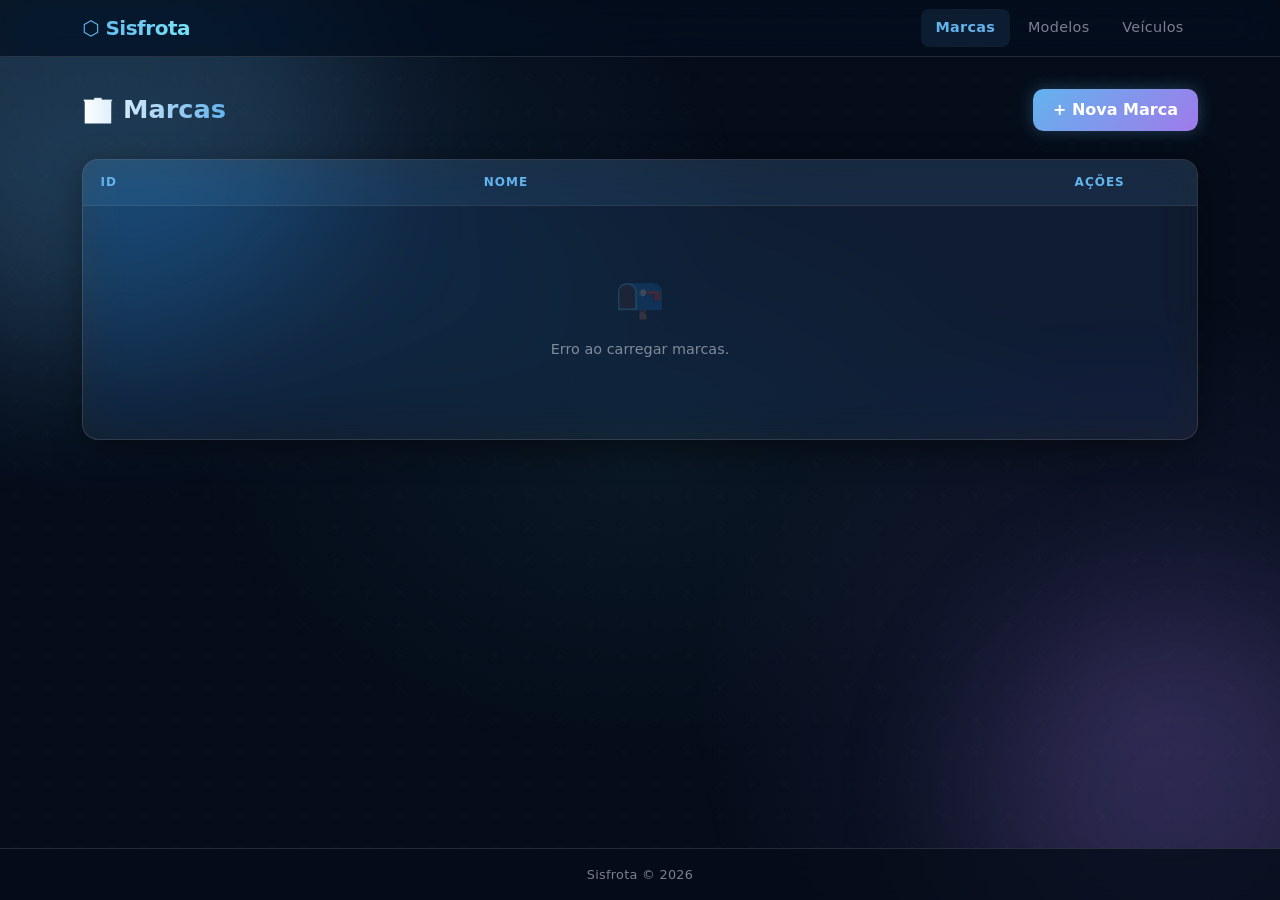
==== marcas.html @ 658b71a0 "Atualização do projeto Sisfrota iniciado pelo docente Fabiano" ====
<!DOCTYPE html>
<html lang="pt-br">
<head>
    <meta charset="UTF-8">
    <meta name="viewport" content="width=device-width, initial-scale=1">
    <title>Sisfrota — Marcas</title>
    <link href="https://cdn.jsdelivr.net/npm/bootstrap@5.3.0/dist/css/bootstrap.min.css" rel="stylesheet">
    <link rel="stylesheet" href="css/style.css">
</head>
<body>

<div class="orb orb-1"></div>
<div class="orb orb-2"></div>

<!-- Navbar -->
<nav class="navbar navbar-glass navbar-expand-lg px-3">
    <div class="container-lg">
        <a class="navbar-brand" href="index.html">⬡ Sisfrota</a>
        <button class="navbar-toggler border-0" type="button" data-bs-toggle="collapse" data-bs-target="#nav" style="filter:invert(1)">
            <span class="navbar-toggler-icon"></span>
        </button>
        <div class="collapse navbar-collapse" id="nav">
            <ul class="navbar-nav ms-auto gap-1">
                <li class="nav-item"><a class="nav-link active" href="marcas.html">Marcas</a></li>
                <li class="nav-item"><a class="nav-link" href="modelos.html">Modelos</a></li>
                <li class="nav-item"><a class="nav-link" href="veiculos.html">Veículos</a></li>
            </ul>
        </div>
    </div>
</nav>

<main>
    <div class="container-lg">

        <div class="page-header fade-up">
            <h2>🏢 Marcas</h2>
            <button class="btn btn-glow" id="btnNovo">+ Nova Marca</button>
        </div>

        <div class="glass-table-wrap fade-up-2">
            <table class="glass-table">
                <thead>
                    <tr>
                        <th>ID</th>
                        <th>Nome</th>
                        <th style="width:140px">Ações</th>
                    </tr>
                </thead>
                <tbody id="tabelaCorpo"></tbody>
            </table>
        </div>

    </div>
</main>

<!-- Modal -->
<div class="modal fade" id="modalMarca" tabindex="-1">
    <div class="modal-dialog modal-dialog-centered">
        <form id="formMarca" class="modal-content">
            <div class="modal-header">
                <h5 class="modal-title" id="modalTitulo">Nova Marca</h5>
                <button type="button" class="btn-close" data-bs-dismiss="modal"></button>
            </div>
            <div class="modal-body p-4">
                <input type="hidden" id="idField">
                <label class="form-label">NOME DA MARCA</label>
                <input type="text" id="nomeField" class="form-control" placeholder="Ex: Toyota" required>
            </div>
            <div class="modal-footer gap-2 px-4 pb-4">
                <button type="button" class="btn btn-icon" data-bs-dismiss="modal" style="padding:.5rem 1rem">Cancelar</button>
                <button type="submit" class="btn btn-glow">Salvar</button>
            </div>
        </form>
    </div>
</div>

<!-- Toast -->
<div class="position-fixed bottom-0 end-0 p-3" id="toast-container">
    <div id="toast" class="toast" role="alert">
        <div class="d-flex align-items-center gap-2 p-3">
            <span class="toast-icon" id="toastIcon"></span>
            <span id="toastMsg" style="font-size:.88rem"></span>
            <button type="button" class="btn-close ms-auto" data-bs-dismiss="toast" style="filter:invert(1);opacity:.5"></button>
        </div>
    </div>
</div>

<footer>Sisfrota &copy; 2026</footer>

<script src="https://cdn.jsdelivr.net/npm/bootstrap@5.3.0/dist/js/bootstrap.bundle.min.js"></script>
<script type="module" src="js/controllers/marcaController.js"></script>
</body>
</html>
---- css/style.css ----
/* ── RESET & BASE ────────────────────────────────────────────── */
*, *::before, *::after { box-sizing: border-box; margin: 0; padding: 0; }

:root {
    --glass-bg:      rgba(255,255,255,0.06);
    --glass-border:  rgba(255,255,255,0.12);
    --glass-shadow:  0 8px 32px rgba(0,0,0,0.4);
    --glow-blue:     rgba(99,179,237,0.6);
    --glow-purple:   rgba(159,122,234,0.6);
    --accent-blue:   #63b3ed;
    --accent-purple: #9f7aea;
    --accent-cyan:   #76e4f7;
    --accent-green:  #68d391;
    --accent-yellow: #f6e05e;
    --text-primary:  #f0f4ff;
    --text-muted:    rgba(240,244,255,0.5);
    --font: 'Segoe UI', system-ui, -apple-system, sans-serif;
}

/* ── BACKGROUND ───────────────────────────────────────────────── */
body {
    font-family: var(--font);
    background: #050d1a;
    color: var(--text-primary);
    min-height: 100vh;
    display: flex;
    flex-direction: column;
    position: relative;
    overflow-x: hidden;
}

body::before {
    content: '';
    position: fixed;
    inset: 0;
    background:
        radial-gradient(ellipse 80% 60% at 10% 20%, rgba(99,179,237,0.12) 0%, transparent 60%),
        radial-gradient(ellipse 60% 80% at 90% 80%, rgba(159,122,234,0.12) 0%, transparent 60%),
        radial-gradient(ellipse 50% 50% at 50% 50%, rgba(118,228,247,0.05) 0%, transparent 70%);
    pointer-events: none;
    z-index: 0;
}

/* ── ORBS ANIMADOS ────────────────────────────────────────────── */
.orb {
    position: fixed;
    border-radius: 50%;
    filter: blur(80px);
    opacity: 0.18;
    pointer-events: none;
    z-index: 0;
    animation: orb-float 12s ease-in-out infinite alternate;
}
.orb-1 { width: 500px; height: 500px; background: var(--accent-blue); top: -150px; left: -150px; animation-duration: 14s; }
.orb-2 { width: 400px; height: 400px; background: var(--accent-purple); bottom: -100px; right: -100px; animation-duration: 18s; animation-delay: -4s; }
.orb-3 { width: 300px; height: 300px; background: var(--accent-cyan); top: 40%; left: 50%; transform: translate(-50%,-50%); animation-duration: 10s; animation-delay: -8s; }

@keyframes orb-float {
    from { transform: translate(0, 0) scale(1); }
    to   { transform: translate(30px, 40px) scale(1.08); }
}

/* ── GRID DE PONTOS ───────────────────────────────────────────── */
body::after {
    content: '';
    position: fixed;
    inset: 0;
    background-image: radial-gradient(rgba(255,255,255,0.04) 1px, transparent 1px);
    background-size: 32px 32px;
    pointer-events: none;
    z-index: 0;
}

/* ── GLASSMORPHISM ────────────────────────────────────────────── */
.glass {
    background: var(--glass-bg);
    backdrop-filter: blur(20px) saturate(180%);
    -webkit-backdrop-filter: blur(20px) saturate(180%);
    border: 1px solid var(--glass-border);
    border-radius: 1rem;
    box-shadow: var(--glass-shadow);
}

/* ── NAVBAR ───────────────────────────────────────────────────── */
.navbar-glass {
    background: rgba(5,13,26,0.7) !important;
    backdrop-filter: blur(20px) saturate(180%);
    -webkit-backdrop-filter: blur(20px) saturate(180%);
    border-bottom: 1px solid var(--glass-border);
    position: sticky;
    top: 0;
    z-index: 1000;
}

.navbar-glass .navbar-brand {
    font-weight: 700;
    font-size: 1.25rem;
    background: linear-gradient(90deg, var(--accent-blue), var(--accent-cyan));
    -webkit-background-clip: text;
    -webkit-text-fill-color: transparent;
    background-clip: text;
    letter-spacing: -0.5px;
}

.navbar-glass .nav-link {
    color: var(--text-muted) !important;
    font-size: 0.9rem;
    letter-spacing: 0.3px;
    transition: color .2s;
    padding: .5rem .9rem !important;
    border-radius: .5rem;
}
.navbar-glass .nav-link:hover { color: var(--text-primary) !important; background: var(--glass-bg); }
.navbar-glass .nav-link.active {
    color: var(--accent-blue) !important;
    background: rgba(99,179,237,0.1);
    font-weight: 600;
}

/* ── LAYOUT ───────────────────────────────────────────────────── */
main { flex: 1; position: relative; z-index: 1; padding: 2rem 0; }
footer { position: relative; z-index: 1; }

/* ── PAGE HEADER ──────────────────────────────────────────────── */
.page-header {
    display: flex;
    align-items: center;
    justify-content: space-between;
    margin-bottom: 1.75rem;
    gap: 1rem;
}
.page-header h2 {
    font-size: 1.6rem;
    font-weight: 700;
    background: linear-gradient(90deg, #fff 0%, var(--accent-blue) 100%);
    -webkit-background-clip: text;
    -webkit-text-fill-color: transparent;
    background-clip: text;
    margin: 0;
}

/* ── BOTÕES ───────────────────────────────────────────────────── */
.btn-glow {
    background: linear-gradient(135deg, var(--accent-blue), var(--accent-purple));
    border: none;
    color: #fff;
    font-weight: 600;
    border-radius: .65rem;
    padding: .55rem 1.25rem;
    transition: transform .15s, box-shadow .2s, opacity .2s;
    box-shadow: 0 0 16px rgba(99,179,237,0.3);
}
.btn-glow:hover {
    transform: translateY(-2px);
    box-shadow: 0 0 28px rgba(99,179,237,0.5);
    color: #fff;
    opacity: .92;
}
.btn-glow:active { transform: translateY(0); }

.btn-glow-yellow {
    background: linear-gradient(135deg, #f6e05e, #ed8936);
    color: #1a1a1a !important;
    box-shadow: 0 0 16px rgba(246,224,94,0.25);
}
.btn-glow-yellow:hover { box-shadow: 0 0 28px rgba(246,224,94,0.45); }

.btn-glow-green {
    background: linear-gradient(135deg, #68d391, #38a169);
    box-shadow: 0 0 16px rgba(104,211,145,0.25);
}
.btn-glow-green:hover { box-shadow: 0 0 28px rgba(104,211,145,0.45); }

/* ── TABELA ───────────────────────────────────────────────────── */
.glass-table-wrap {
    background: var(--glass-bg);
    backdrop-filter: blur(20px) saturate(180%);
    -webkit-backdrop-filter: blur(20px) saturate(180%);
    border: 1px solid var(--glass-border);
    border-radius: 1rem;
    overflow: hidden;
    box-shadow: var(--glass-shadow);
}

.glass-table { width: 100%; border-collapse: collapse; color: var(--text-primary); }
.glass-table thead tr {
    background: rgba(99,179,237,0.1);
    border-bottom: 1px solid var(--glass-border);
}
.glass-table thead th {
    padding: .85rem 1.1rem;
    font-size: .75rem;
    font-weight: 600;
    letter-spacing: 1px;
    text-transform: uppercase;
    color: var(--accent-blue);
}
.glass-table tbody tr {
    border-bottom: 1px solid rgba(255,255,255,0.04);
    transition: background .15s;
}
.glass-table tbody tr:last-child { border-bottom: none; }
.glass-table tbody tr:hover { background: rgba(255,255,255,0.04); }
.glass-table tbody td { padding: .85rem 1.1rem; font-size: .9rem; vertical-align: middle; }

/* badges de estado */
.badge-id {
    background: rgba(99,179,237,0.15);
    color: var(--accent-blue);
    border: 1px solid rgba(99,179,237,0.3);
    border-radius: .4rem;
    padding: .2rem .55rem;
    font-size: .75rem;
    font-weight: 600;
}

/* ── AÇÕES ────────────────────────────────────────────────────── */
.btn-icon {
    background: transparent;
    border: 1px solid var(--glass-border);
    color: var(--text-muted);
    border-radius: .5rem;
    padding: .3rem .65rem;
    font-size: .8rem;
    transition: all .15s;
    cursor: pointer;
}
.btn-icon:hover { border-color: var(--accent-blue); color: var(--accent-blue); background: rgba(99,179,237,0.08); }
.btn-icon.danger:hover { border-color: #fc8181; color: #fc8181; background: rgba(252,129,129,0.08); }

/* ── MODAL ────────────────────────────────────────────────────── */
.modal-content {
    background: rgba(8,18,36,0.85) !important;
    backdrop-filter: blur(28px) saturate(200%);
    -webkit-backdrop-filter: blur(28px) saturate(200%);
    border: 1px solid var(--glass-border) !important;
    border-radius: 1.2rem !important;
    color: var(--text-primary);
    box-shadow: 0 20px 60px rgba(0,0,0,0.6) !important;
}
.modal-header {
    border-bottom: 1px solid var(--glass-border) !important;
    padding: 1.25rem 1.5rem;
}
.modal-title {
    font-weight: 700;
    font-size: 1.1rem;
    background: linear-gradient(90deg, #fff, var(--accent-blue));
    -webkit-background-clip: text;
    -webkit-text-fill-color: transparent;
    background-clip: text;
}
.modal-footer { border-top: 1px solid var(--glass-border) !important; }
.btn-close { filter: invert(1) !important; opacity: .5; }
.btn-close:hover { opacity: 1; }

/* ── FORM CONTROLS ────────────────────────────────────────────── */
.form-label { font-size: .8rem; font-weight: 500; color: var(--text-muted); letter-spacing: .5px; margin-bottom: .35rem; }

.form-control, .form-select {
    background: rgba(255,255,255,0.05) !important;
    border: 1px solid var(--glass-border) !important;
    border-radius: .65rem !important;
    color: var(--text-primary) !important;
    transition: border-color .2s, box-shadow .2s;
}
.form-control::placeholder { color: rgba(255,255,255,0.25) !important; }
.form-control:focus, .form-select:focus {
    background: rgba(255,255,255,0.08) !important;
    border-color: var(--accent-blue) !important;
    box-shadow: 0 0 0 3px rgba(99,179,237,0.15) !important;
    outline: none;
}
.form-select option { background: #0e1c33; color: var(--text-primary); }

/* ── TOAST ────────────────────────────────────────────────────── */
#toast-container { z-index: 9999; }
#toast {
    background: rgba(8,18,36,0.9) !important;
    backdrop-filter: blur(16px);
    border: 1px solid var(--glass-border) !important;
    border-radius: .8rem !important;
    color: var(--text-primary) !important;
    min-width: 240px;
}
#toast.success { border-color: rgba(104,211,145,0.4) !important; }
#toast.danger  { border-color: rgba(252,129,129,0.4) !important; }
#toast .toast-icon { font-size: 1.1rem; }

/* ── FOOTER ───────────────────────────────────────────────────── */
footer {
    border-top: 1px solid var(--glass-border);
    background: rgba(5,13,26,0.8);
    backdrop-filter: blur(10px);
    padding: 1rem;
    text-align: center;
    font-size: .8rem;
    color: var(--text-muted);
    letter-spacing: .3px;
}

/* ── HERO (index) ─────────────────────────────────────────────── */
.hero-section {
    flex: 1;
    display: flex;
    align-items: center;
    justify-content: center;
    position: relative;
    z-index: 1;
    padding: 3rem 1rem;
}
.hero-glass {
    background: rgba(255,255,255,0.04);
    backdrop-filter: blur(24px) saturate(180%);
    -webkit-backdrop-filter: blur(24px) saturate(180%);
    border: 1px solid var(--glass-border);
    border-radius: 1.5rem;
    padding: 3rem 2.5rem;
    max-width: 460px;
    width: 100%;
    box-shadow: 0 24px 64px rgba(0,0,0,0.5);
    text-align: center;
}
.hero-logo {
    width: 72px; height: 72px;
    background: linear-gradient(135deg, var(--accent-blue), var(--accent-purple));
    border-radius: 1.2rem;
    display: flex; align-items: center; justify-content: center;
    font-size: 2rem;
    margin: 0 auto 1.5rem;
    box-shadow: 0 0 32px rgba(99,179,237,0.35);
}
.hero-title {
    font-size: 2.4rem;
    font-weight: 800;
    background: linear-gradient(135deg, #fff 0%, var(--accent-blue) 50%, var(--accent-cyan) 100%);
    -webkit-background-clip: text;
    -webkit-text-fill-color: transparent;
    background-clip: text;
    letter-spacing: -1px;
    line-height: 1.1;
}
.hero-sub { color: var(--text-muted); font-size: .95rem; margin: .75rem 0 2rem; }

.nav-card {
    display: flex;
    align-items: center;
    gap: 1rem;
    background: rgba(255,255,255,0.04);
    border: 1px solid var(--glass-border);
    border-radius: .85rem;
    padding: 1rem 1.25rem;
    text-decoration: none;
    color: var(--text-primary);
    transition: background .2s, border-color .2s, transform .15s, box-shadow .2s;
    cursor: pointer;
}
.nav-card:hover {
    background: rgba(255,255,255,0.08);
    border-color: var(--accent-blue);
    transform: translateX(4px);
    box-shadow: 0 0 20px rgba(99,179,237,0.15);
    color: #fff;
}
.nav-card-icon {
    width: 44px; height: 44px; border-radius: .65rem;
    display: flex; align-items: center; justify-content: center;
    font-size: 1.3rem; flex-shrink: 0;
}
.nav-card-text { text-align: left; }
.nav-card-text strong { display: block; font-size: .95rem; font-weight: 600; }
.nav-card-text span { font-size: .78rem; color: var(--text-muted); }
.nav-card-arrow { margin-left: auto; color: var(--text-muted); font-size: .85rem; transition: transform .15s; }
.nav-card:hover .nav-card-arrow { transform: translateX(3px); color: var(--accent-blue); }

/* ── STATS (hero) ─────────────────────────────────────────────── */
.stats-row { display: flex; gap: .75rem; margin-bottom: 2rem; }
.stat-chip {
    flex: 1;
    background: rgba(255,255,255,0.04);
    border: 1px solid var(--glass-border);
    border-radius: .75rem;
    padding: .75rem .5rem;
    text-align: center;
}
.stat-chip .num { font-size: 1.4rem; font-weight: 700; color: var(--accent-blue); }
.stat-chip .lbl { font-size: .68rem; color: var(--text-muted); letter-spacing: .5px; text-transform: uppercase; margin-top: .1rem; }

/* ── EMPTY STATE ──────────────────────────────────────────────── */
.empty-state { padding: 3rem 1rem; text-align: center; color: var(--text-muted); }
.empty-state .icon { font-size: 2.5rem; margin-bottom: .75rem; opacity: .4; }
.empty-state p { font-size: .9rem; }

/* ── SCROLLBAR ────────────────────────────────────────────────── */
::-webkit-scrollbar { width: 6px; }
::-webkit-scrollbar-track { background: transparent; }
::-webkit-scrollbar-thumb { background: rgba(255,255,255,0.12); border-radius: 3px; }
::-webkit-scrollbar-thumb:hover { background: rgba(255,255,255,0.22); }

/* ── ANIMAÇÕES ────────────────────────────────────────────────── */
@keyframes fade-up {
    from { opacity: 0; transform: translateY(16px); }
    to   { opacity: 1; transform: translateY(0); }
}
.fade-up { animation: fade-up .4s ease forwards; }
.fade-up-2 { animation: fade-up .4s .1s ease both; }
.fade-up-3 { animation: fade-up .4s .2s ease both; }
.fade-up-4 { animation: fade-up .4s .3s ease both; }

@keyframes pulse-glow {
    0%, 100% { box-shadow: 0 0 16px rgba(99,179,237,0.3); }
    50%       { box-shadow: 0 0 32px rgba(99,179,237,0.6); }
}
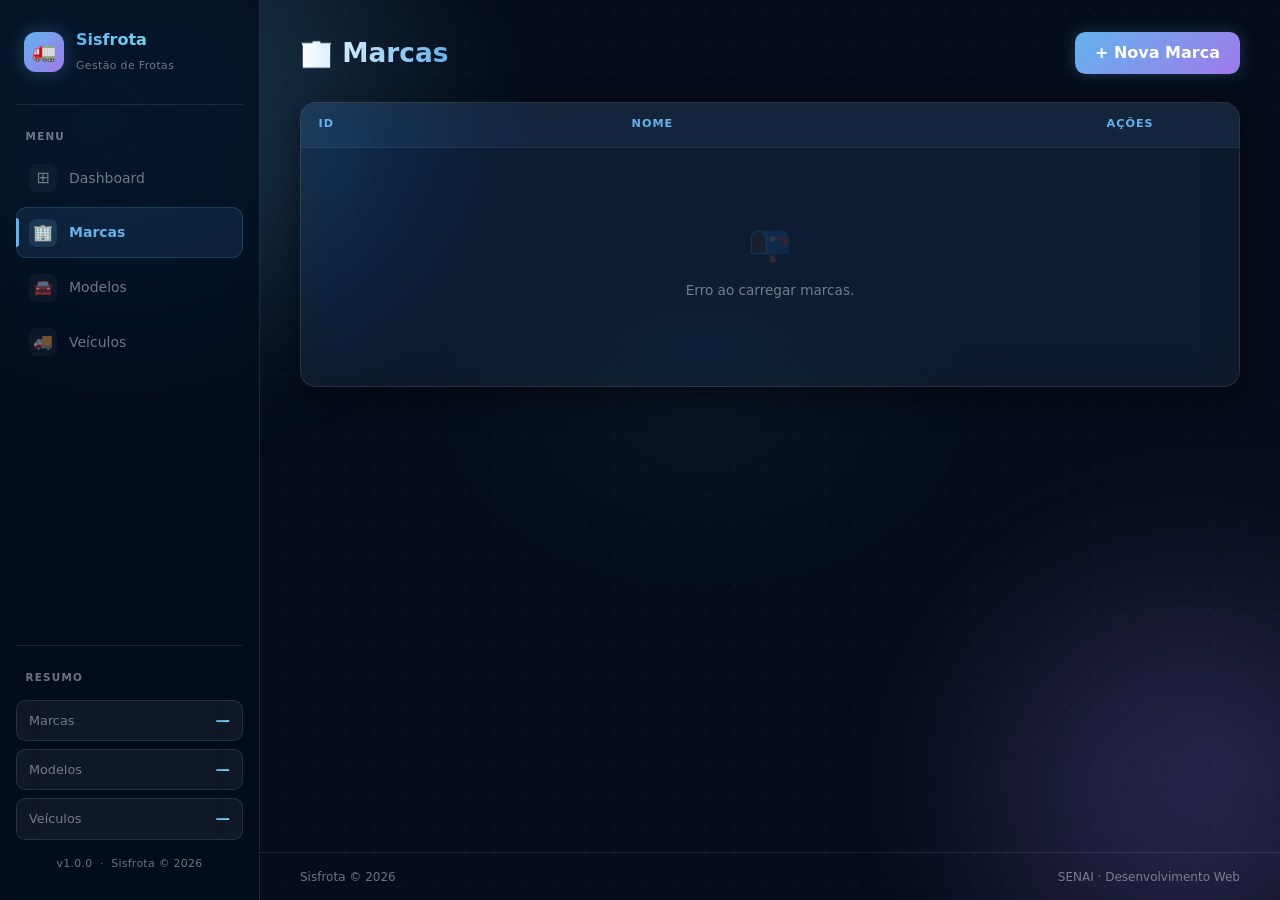
==== commit 9f93a269: "Fix veiculo endpoint and improve API error handling" ====
--- a/marcas.html
+++ b/marcas.html
@@ -12,46 +12,83 @@
 <div class="orb orb-1"></div>
 <div class="orb orb-2"></div>
 
-<!-- Navbar -->
-<nav class="navbar navbar-glass navbar-expand-lg px-3">
-    <div class="container-lg">
-        <a class="navbar-brand" href="index.html">⬡ Sisfrota</a>
-        <button class="navbar-toggler border-0" type="button" data-bs-toggle="collapse" data-bs-target="#nav" style="filter:invert(1)">
-            <span class="navbar-toggler-icon"></span>
-        </button>
-        <div class="collapse navbar-collapse" id="nav">
-            <ul class="navbar-nav ms-auto gap-1">
-                <li class="nav-item"><a class="nav-link active" href="marcas.html">Marcas</a></li>
-                <li class="nav-item"><a class="nav-link" href="modelos.html">Modelos</a></li>
-                <li class="nav-item"><a class="nav-link" href="veiculos.html">Veículos</a></li>
-            </ul>
-        </div>
-    </div>
-</nav>
+<div class="app">
 
-<main>
-    <div class="container-lg">
+    <!-- ── SIDEBAR ── -->
+    <aside class="sidebar">
+        <a href="index.html" class="sidebar-logo">
+            <div class="sidebar-logo-icon">🚛</div>
+            <div class="sidebar-logo-text">
+                <strong>Sisfrota</strong>
+                <span>Gestão de Frotas</span>
+            </div>
+        </a>
 
-        <div class="page-header fade-up">
-            <h2>🏢 Marcas</h2>
-            <button class="btn btn-glow" id="btnNovo">+ Nova Marca</button>
+        <div class="sidebar-section-label">Menu</div>
+        <nav class="sidebar-nav">
+            <a href="index.html" class="sidebar-link">
+                <div class="sidebar-link-icon">⊞</div> Dashboard
+            </a>
+            <a href="marcas.html" class="sidebar-link active">
+                <div class="sidebar-link-icon">🏢</div> Marcas
+            </a>
+            <a href="modelos.html" class="sidebar-link">
+                <div class="sidebar-link-icon">🚘</div> Modelos
+            </a>
+            <a href="veiculos.html" class="sidebar-link">
+                <div class="sidebar-link-icon">🚚</div> Veículos
+            </a>
+        </nav>
+
+        <div class="sidebar-stats">
+            <div class="sidebar-section-label" style="margin-bottom:.4rem">Resumo</div>
+            <div class="sidebar-stat">
+                <span class="sidebar-stat-label">Marcas</span>
+                <span class="sidebar-stat-value" id="sMarcas">—</span>
+            </div>
+            <div class="sidebar-stat">
+                <span class="sidebar-stat-label">Modelos</span>
+                <span class="sidebar-stat-value" id="sModelos">—</span>
+            </div>
+            <div class="sidebar-stat">
+                <span class="sidebar-stat-label">Veículos</span>
+                <span class="sidebar-stat-value" id="sVeiculos">—</span>
+            </div>
         </div>
 
-        <div class="glass-table-wrap fade-up-2">
-            <table class="glass-table">
-                <thead>
-                    <tr>
-                        <th>ID</th>
-                        <th>Nome</th>
-                        <th style="width:140px">Ações</th>
-                    </tr>
-                </thead>
-                <tbody id="tabelaCorpo"></tbody>
-            </table>
+        <div class="sidebar-version">v1.0.0 &nbsp;·&nbsp; Sisfrota &copy; 2026</div>
+    </aside>
+
+    <!-- ── CONTEÚDO ── -->
+    <div class="content">
+        <div class="content-body">
+
+            <div class="page-header fade-up">
+                <h1>🏢 Marcas</h1>
+                <button class="btn btn-glow" id="btnNovo">+ Nova Marca</button>
+            </div>
+
+            <div class="glass-table-wrap fade-up-2">
+                <table class="glass-table">
+                    <thead>
+                        <tr>
+                            <th>ID</th>
+                            <th>Nome</th>
+                            <th style="width:150px">Ações</th>
+                        </tr>
+                    </thead>
+                    <tbody id="tabelaCorpo"></tbody>
+                </table>
+            </div>
+
         </div>
+        <footer>
+            <span>Sisfrota &copy; 2026</span>
+            <span>SENAI · Desenvolvimento Web</span>
+        </footer>
+    </div>
 
-    </div>
-</main>
+</div>
 
 <!-- Modal -->
 <div class="modal fade" id="modalMarca" tabindex="-1">
@@ -63,7 +100,7 @@
             </div>
             <div class="modal-body p-4">
                 <input type="hidden" id="idField">
-                <label class="form-label">NOME DA MARCA</label>
+                <label class="form-label">Nome da Marca</label>
                 <input type="text" id="nomeField" class="form-control" placeholder="Ex: Toyota" required>
             </div>
             <div class="modal-footer gap-2 px-4 pb-4">
@@ -78,16 +115,25 @@
 <div class="position-fixed bottom-0 end-0 p-3" id="toast-container">
     <div id="toast" class="toast" role="alert">
         <div class="d-flex align-items-center gap-2 p-3">
-            <span class="toast-icon" id="toastIcon"></span>
-            <span id="toastMsg" style="font-size:.88rem"></span>
-            <button type="button" class="btn-close ms-auto" data-bs-dismiss="toast" style="filter:invert(1);opacity:.5"></button>
+            <span id="toastIcon"></span>
+            <span id="toastMsg" style="font-size:.85rem"></span>
+            <button type="button" class="btn-close ms-auto" data-bs-dismiss="toast" style="filter:invert(1);opacity:.4"></button>
         </div>
     </div>
 </div>
 
-<footer>Sisfrota &copy; 2026</footer>
-
 <script src="https://cdn.jsdelivr.net/npm/bootstrap@5.3.0/dist/js/bootstrap.bundle.min.js"></script>
 <script type="module" src="js/controllers/marcaController.js"></script>
+<script type="module">
+import { marcaService }   from './js/services/marcaService.js';
+import { modeloService }  from './js/services/modeloService.js';
+import { veiculoService } from './js/services/veiculoService.js';
+Promise.all([marcaService.listar(), modeloService.listar(), veiculoService.listar()])
+    .then(([m, mo, v]) => {
+        document.getElementById('sMarcas').textContent   = m.length;
+        document.getElementById('sModelos').textContent  = mo.length;
+        document.getElementById('sVeiculos').textContent = v.length;
+    }).catch(() => {});
+</script>
 </body>
 </html>
--- a/css/style.css
+++ b/css/style.css
@@ -1,177 +1,283 @@
-/* ── RESET & BASE ────────────────────────────────────────────── */
+/* ── RESET & BASE ───────────────────────────────────────────── */
 *, *::before, *::after { box-sizing: border-box; margin: 0; padding: 0; }
 
 :root {
-    --glass-bg:      rgba(255,255,255,0.06);
-    --glass-border:  rgba(255,255,255,0.12);
-    --glass-shadow:  0 8px 32px rgba(0,0,0,0.4);
-    --glow-blue:     rgba(99,179,237,0.6);
-    --glow-purple:   rgba(159,122,234,0.6);
+    --sidebar-w:     260px;
+    --glass-bg:      rgba(255,255,255,0.05);
+    --glass-border:  rgba(255,255,255,0.10);
+    --glass-shadow:  0 8px 32px rgba(0,0,0,0.45);
     --accent-blue:   #63b3ed;
     --accent-purple: #9f7aea;
     --accent-cyan:   #76e4f7;
     --accent-green:  #68d391;
     --accent-yellow: #f6e05e;
     --text-primary:  #f0f4ff;
-    --text-muted:    rgba(240,244,255,0.5);
+    --text-muted:    rgba(240,244,255,0.45);
     --font: 'Segoe UI', system-ui, -apple-system, sans-serif;
 }
 
-/* ── BACKGROUND ───────────────────────────────────────────────── */
 body {
     font-family: var(--font);
     background: #050d1a;
     color: var(--text-primary);
     min-height: 100vh;
+    overflow-x: hidden;
+}
+
+/* ── FUNDO ──────────────────────────────────────────────────── */
+body::before {
+    content: '';
+    position: fixed; inset: 0;
+    background:
+        radial-gradient(ellipse 70% 60% at 5%  15%,  rgba(99,179,237,0.10) 0%, transparent 55%),
+        radial-gradient(ellipse 55% 70% at 95% 85%,  rgba(159,122,234,0.10) 0%, transparent 55%),
+        radial-gradient(ellipse 40% 40% at 55% 45%,  rgba(118,228,247,0.04) 0%, transparent 60%);
+    pointer-events: none; z-index: 0;
+}
+body::after {
+    content: '';
+    position: fixed; inset: 0;
+    background-image: radial-gradient(rgba(255,255,255,0.035) 1px, transparent 1px);
+    background-size: 30px 30px;
+    pointer-events: none; z-index: 0;
+}
+
+/* ── ORBS ───────────────────────────────────────────────────── */
+.orb {
+    position: fixed; border-radius: 50%; filter: blur(90px);
+    opacity: 0.14; pointer-events: none; z-index: 0;
+    animation: orb-float 14s ease-in-out infinite alternate;
+}
+.orb-1 { width: 480px; height: 480px; background: var(--accent-blue);   top: -160px; left: -100px; animation-duration: 16s; }
+.orb-2 { width: 360px; height: 360px; background: var(--accent-purple); bottom: -80px; right: -80px; animation-duration: 20s; animation-delay: -6s; }
+
+@keyframes orb-float {
+    from { transform: translate(0,0) scale(1); }
+    to   { transform: translate(24px, 32px) scale(1.07); }
+}
+
+/* ── APP SHELL ──────────────────────────────────────────────── */
+.app {
+    display: flex;
+    min-height: 100vh;
+    position: relative;
+    z-index: 1;
+}
+
+/* ── SIDEBAR ────────────────────────────────────────────────── */
+.sidebar {
+    width: var(--sidebar-w);
+    flex-shrink: 0;
     display: flex;
     flex-direction: column;
+    background: rgba(5,13,26,0.75);
+    backdrop-filter: blur(24px) saturate(180%);
+    -webkit-backdrop-filter: blur(24px) saturate(180%);
+    border-right: 1px solid var(--glass-border);
+    position: fixed;
+    top: 0; left: 0; bottom: 0;
+    z-index: 100;
+    padding: 1.75rem 1rem;
+    gap: 0;
+    overflow-y: auto;
+}
+
+/* Logo */
+.sidebar-logo {
+    display: flex; align-items: center; gap: .75rem;
+    padding: 0 .5rem 1.75rem;
+    border-bottom: 1px solid var(--glass-border);
+    margin-bottom: 1.5rem;
+    text-decoration: none;
+}
+.sidebar-logo-icon {
+    width: 40px; height: 40px; border-radius: .75rem;
+    background: linear-gradient(135deg, var(--accent-blue), var(--accent-purple));
+    display: flex; align-items: center; justify-content: center;
+    font-size: 1.2rem;
+    box-shadow: 0 0 20px rgba(99,179,237,0.3);
+    flex-shrink: 0;
+}
+.sidebar-logo-text strong {
+    display: block; font-size: 1rem; font-weight: 700;
+    background: linear-gradient(90deg, var(--accent-blue), var(--accent-cyan));
+    -webkit-background-clip: text; -webkit-text-fill-color: transparent; background-clip: text;
+}
+.sidebar-logo-text span { font-size: .68rem; color: var(--text-muted); letter-spacing: .4px; }
+
+/* Seção nav */
+.sidebar-section-label {
+    font-size: .65rem; font-weight: 600; letter-spacing: 1.2px;
+    text-transform: uppercase; color: var(--text-muted);
+    padding: 0 .6rem; margin-bottom: .5rem;
+}
+
+/* Nav links */
+.sidebar-nav { display: flex; flex-direction: column; gap: .25rem; margin-bottom: 1.75rem; }
+
+.sidebar-link {
+    display: flex; align-items: center; gap: .75rem;
+    padding: .65rem .75rem;
+    border-radius: .65rem;
+    text-decoration: none;
+    color: var(--text-muted);
+    font-size: .875rem;
+    font-weight: 500;
+    transition: background .15s, color .15s, border-color .15s;
+    border: 1px solid transparent;
     position: relative;
-    overflow-x: hidden;
-}
-
-body::before {
+}
+.sidebar-link:hover {
+    background: var(--glass-bg);
+    color: var(--text-primary);
+    border-color: var(--glass-border);
+}
+.sidebar-link.active {
+    background: rgba(99,179,237,0.1);
+    color: var(--accent-blue);
+    border-color: rgba(99,179,237,0.2);
+    font-weight: 600;
+}
+.sidebar-link.active::before {
     content: '';
-    position: fixed;
-    inset: 0;
-    background:
-        radial-gradient(ellipse 80% 60% at 10% 20%, rgba(99,179,237,0.12) 0%, transparent 60%),
-        radial-gradient(ellipse 60% 80% at 90% 80%, rgba(159,122,234,0.12) 0%, transparent 60%),
-        radial-gradient(ellipse 50% 50% at 50% 50%, rgba(118,228,247,0.05) 0%, transparent 70%);
-    pointer-events: none;
-    z-index: 0;
-}
-
-/* ── ORBS ANIMADOS ────────────────────────────────────────────── */
-.orb {
-    position: fixed;
-    border-radius: 50%;
-    filter: blur(80px);
-    opacity: 0.18;
-    pointer-events: none;
-    z-index: 0;
-    animation: orb-float 12s ease-in-out infinite alternate;
-}
-.orb-1 { width: 500px; height: 500px; background: var(--accent-blue); top: -150px; left: -150px; animation-duration: 14s; }
-.orb-2 { width: 400px; height: 400px; background: var(--accent-purple); bottom: -100px; right: -100px; animation-duration: 18s; animation-delay: -4s; }
-.orb-3 { width: 300px; height: 300px; background: var(--accent-cyan); top: 40%; left: 50%; transform: translate(-50%,-50%); animation-duration: 10s; animation-delay: -8s; }
-
-@keyframes orb-float {
-    from { transform: translate(0, 0) scale(1); }
-    to   { transform: translate(30px, 40px) scale(1.08); }
-}
-
-/* ── GRID DE PONTOS ───────────────────────────────────────────── */
-body::after {
-    content: '';
-    position: fixed;
-    inset: 0;
-    background-image: radial-gradient(rgba(255,255,255,0.04) 1px, transparent 1px);
-    background-size: 32px 32px;
-    pointer-events: none;
-    z-index: 0;
-}
-
-/* ── GLASSMORPHISM ────────────────────────────────────────────── */
-.glass {
+    position: absolute; left: 0; top: 20%; bottom: 20%;
+    width: 3px; border-radius: 0 3px 3px 0;
+    background: var(--accent-blue);
+    left: -1px;
+}
+.sidebar-link-icon {
+    width: 28px; height: 28px; border-radius: .45rem;
+    display: flex; align-items: center; justify-content: center;
+    font-size: 1rem; flex-shrink: 0;
+    background: rgba(255,255,255,0.04);
+}
+.sidebar-link.active .sidebar-link-icon { background: rgba(99,179,237,0.15); }
+
+/* Stats na sidebar */
+.sidebar-stats {
+    margin-top: auto;
+    padding-top: 1.5rem;
+    border-top: 1px solid var(--glass-border);
+    display: flex; flex-direction: column; gap: .5rem;
+}
+.sidebar-stat {
+    display: flex; align-items: center; justify-content: space-between;
+    padding: .55rem .75rem;
+    background: var(--glass-bg);
+    border: 1px solid var(--glass-border);
+    border-radius: .6rem;
+    font-size: .8rem;
+}
+.sidebar-stat-label { color: var(--text-muted); }
+.sidebar-stat-value {
+    font-weight: 700; font-size: .9rem;
+    background: linear-gradient(90deg, var(--accent-blue), var(--accent-cyan));
+    -webkit-background-clip: text; -webkit-text-fill-color: transparent; background-clip: text;
+}
+
+/* Version tag */
+.sidebar-version {
+    margin-top: 1rem;
+    font-size: .68rem; color: var(--text-muted);
+    text-align: center; letter-spacing: .3px;
+}
+
+/* ── CONTEÚDO PRINCIPAL ─────────────────────────────────────── */
+.content {
+    margin-left: var(--sidebar-w);
+    flex: 1;
+    display: flex;
+    flex-direction: column;
+    min-height: 100vh;
+}
+
+.content-body {
+    flex: 1;
+    padding: 2rem 2.5rem;
+}
+
+/* ── PAGE HEADER ────────────────────────────────────────────── */
+.page-header {
+    display: flex; align-items: center; justify-content: space-between;
+    margin-bottom: 1.75rem; gap: 1rem;
+}
+.page-header h1 {
+    font-size: 1.65rem; font-weight: 700; margin: 0;
+    background: linear-gradient(90deg, #fff 0%, var(--accent-blue) 100%);
+    -webkit-background-clip: text; -webkit-text-fill-color: transparent; background-clip: text;
+}
+
+/* ── DASHBOARD (index) ──────────────────────────────────────── */
+.dashboard-welcome {
+    margin-bottom: 2rem;
+}
+.dashboard-welcome h1 {
+    font-size: 2rem; font-weight: 800; margin-bottom: .4rem;
+    background: linear-gradient(135deg, #fff 0%, var(--accent-blue) 60%, var(--accent-cyan) 100%);
+    -webkit-background-clip: text; -webkit-text-fill-color: transparent; background-clip: text;
+    letter-spacing: -.5px;
+}
+.dashboard-welcome p { color: var(--text-muted); font-size: .95rem; }
+
+.kpi-grid {
+    display: grid;
+    grid-template-columns: repeat(3, 1fr);
+    gap: 1rem;
+    margin-bottom: 2rem;
+}
+.kpi-card {
     background: var(--glass-bg);
     backdrop-filter: blur(20px) saturate(180%);
     -webkit-backdrop-filter: blur(20px) saturate(180%);
     border: 1px solid var(--glass-border);
     border-radius: 1rem;
+    padding: 1.4rem 1.5rem;
     box-shadow: var(--glass-shadow);
-}
-
-/* ── NAVBAR ───────────────────────────────────────────────────── */
-.navbar-glass {
-    background: rgba(5,13,26,0.7) !important;
-    backdrop-filter: blur(20px) saturate(180%);
-    -webkit-backdrop-filter: blur(20px) saturate(180%);
-    border-bottom: 1px solid var(--glass-border);
-    position: sticky;
-    top: 0;
-    z-index: 1000;
-}
-
-.navbar-glass .navbar-brand {
-    font-weight: 700;
-    font-size: 1.25rem;
-    background: linear-gradient(90deg, var(--accent-blue), var(--accent-cyan));
-    -webkit-background-clip: text;
-    -webkit-text-fill-color: transparent;
-    background-clip: text;
-    letter-spacing: -0.5px;
-}
-
-.navbar-glass .nav-link {
-    color: var(--text-muted) !important;
-    font-size: 0.9rem;
-    letter-spacing: 0.3px;
-    transition: color .2s;
-    padding: .5rem .9rem !important;
-    border-radius: .5rem;
-}
-.navbar-glass .nav-link:hover { color: var(--text-primary) !important; background: var(--glass-bg); }
-.navbar-glass .nav-link.active {
-    color: var(--accent-blue) !important;
-    background: rgba(99,179,237,0.1);
-    font-weight: 600;
-}
-
-/* ── LAYOUT ───────────────────────────────────────────────────── */
-main { flex: 1; position: relative; z-index: 1; padding: 2rem 0; }
-footer { position: relative; z-index: 1; }
-
-/* ── PAGE HEADER ──────────────────────────────────────────────── */
-.page-header {
-    display: flex;
-    align-items: center;
-    justify-content: space-between;
-    margin-bottom: 1.75rem;
-    gap: 1rem;
-}
-.page-header h2 {
-    font-size: 1.6rem;
-    font-weight: 700;
-    background: linear-gradient(90deg, #fff 0%, var(--accent-blue) 100%);
-    -webkit-background-clip: text;
-    -webkit-text-fill-color: transparent;
-    background-clip: text;
-    margin: 0;
-}
-
-/* ── BOTÕES ───────────────────────────────────────────────────── */
-.btn-glow {
-    background: linear-gradient(135deg, var(--accent-blue), var(--accent-purple));
-    border: none;
+    display: flex; align-items: center; gap: 1rem;
+    transition: border-color .2s, transform .15s;
+}
+.kpi-card:hover { border-color: rgba(99,179,237,0.3); transform: translateY(-2px); }
+.kpi-icon {
+    width: 48px; height: 48px; border-radius: .85rem;
+    display: flex; align-items: center; justify-content: center; font-size: 1.4rem; flex-shrink: 0;
+}
+.kpi-info .val { font-size: 1.8rem; font-weight: 800; line-height: 1; color: #fff; }
+.kpi-info .lbl { font-size: .75rem; color: var(--text-muted); text-transform: uppercase; letter-spacing: .6px; margin-top: .2rem; }
+
+.quick-actions { margin-bottom: 2rem; }
+.quick-actions h2 { font-size: .75rem; font-weight: 600; letter-spacing: 1px; text-transform: uppercase; color: var(--text-muted); margin-bottom: .75rem; }
+.qa-grid { display: grid; grid-template-columns: repeat(3, 1fr); gap: .75rem; }
+
+.qa-card {
+    display: flex; flex-direction: column; gap: .5rem;
+    background: var(--glass-bg);
+    border: 1px solid var(--glass-border);
+    border-radius: .85rem;
+    padding: 1.2rem 1.25rem;
+    text-decoration: none;
+    color: var(--text-primary);
+    transition: background .2s, border-color .2s, transform .15s;
+}
+.qa-card:hover {
+    background: rgba(255,255,255,0.08);
+    border-color: var(--accent-blue);
+    transform: translateY(-2px);
     color: #fff;
-    font-weight: 600;
-    border-radius: .65rem;
-    padding: .55rem 1.25rem;
-    transition: transform .15s, box-shadow .2s, opacity .2s;
-    box-shadow: 0 0 16px rgba(99,179,237,0.3);
-}
-.btn-glow:hover {
-    transform: translateY(-2px);
-    box-shadow: 0 0 28px rgba(99,179,237,0.5);
-    color: #fff;
-    opacity: .92;
-}
-.btn-glow:active { transform: translateY(0); }
-
-.btn-glow-yellow {
-    background: linear-gradient(135deg, #f6e05e, #ed8936);
-    color: #1a1a1a !important;
-    box-shadow: 0 0 16px rgba(246,224,94,0.25);
-}
-.btn-glow-yellow:hover { box-shadow: 0 0 28px rgba(246,224,94,0.45); }
-
-.btn-glow-green {
-    background: linear-gradient(135deg, #68d391, #38a169);
-    box-shadow: 0 0 16px rgba(104,211,145,0.25);
-}
-.btn-glow-green:hover { box-shadow: 0 0 28px rgba(104,211,145,0.45); }
-
-/* ── TABELA ───────────────────────────────────────────────────── */
+}
+.qa-card-icon { font-size: 1.5rem; }
+.qa-card strong { font-size: .9rem; font-weight: 600; }
+.qa-card span { font-size: .75rem; color: var(--text-muted); }
+
+.about-card {
+    background: var(--glass-bg);
+    border: 1px solid var(--glass-border);
+    border-radius: 1rem;
+    padding: 1.5rem;
+    font-size: .875rem; color: var(--text-muted); line-height: 1.7;
+}
+.about-card strong { color: var(--text-primary); }
+
+/* ── TABELA ─────────────────────────────────────────────────── */
 .glass-table-wrap {
     background: var(--glass-bg);
     backdrop-filter: blur(20px) saturate(180%);
@@ -181,82 +287,85 @@
     overflow: hidden;
     box-shadow: var(--glass-shadow);
 }
-
 .glass-table { width: 100%; border-collapse: collapse; color: var(--text-primary); }
 .glass-table thead tr {
-    background: rgba(99,179,237,0.1);
+    background: rgba(99,179,237,0.08);
     border-bottom: 1px solid var(--glass-border);
 }
 .glass-table thead th {
-    padding: .85rem 1.1rem;
-    font-size: .75rem;
-    font-weight: 600;
-    letter-spacing: 1px;
-    text-transform: uppercase;
-    color: var(--accent-blue);
+    padding: .85rem 1.1rem; font-size: .7rem; font-weight: 600;
+    letter-spacing: 1px; text-transform: uppercase; color: var(--accent-blue);
 }
 .glass-table tbody tr {
     border-bottom: 1px solid rgba(255,255,255,0.04);
-    transition: background .15s;
+    transition: background .12s;
 }
 .glass-table tbody tr:last-child { border-bottom: none; }
-.glass-table tbody tr:hover { background: rgba(255,255,255,0.04); }
-.glass-table tbody td { padding: .85rem 1.1rem; font-size: .9rem; vertical-align: middle; }
-
-/* badges de estado */
+.glass-table tbody tr:hover { background: rgba(255,255,255,0.035); }
+.glass-table tbody td { padding: .85rem 1.1rem; font-size: .875rem; vertical-align: middle; }
+
 .badge-id {
-    background: rgba(99,179,237,0.15);
-    color: var(--accent-blue);
-    border: 1px solid rgba(99,179,237,0.3);
-    border-radius: .4rem;
-    padding: .2rem .55rem;
-    font-size: .75rem;
-    font-weight: 600;
-}
-
-/* ── AÇÕES ────────────────────────────────────────────────────── */
+    background: rgba(99,179,237,0.12); color: var(--accent-blue);
+    border: 1px solid rgba(99,179,237,0.25);
+    border-radius: .4rem; padding: .15rem .5rem;
+    font-size: .72rem; font-weight: 600;
+}
+
+/* ── BOTÕES ─────────────────────────────────────────────────── */
+.btn-glow {
+    background: linear-gradient(135deg, var(--accent-blue), var(--accent-purple));
+    border: none; color: #fff; font-weight: 600;
+    border-radius: .65rem; padding: .55rem 1.25rem;
+    transition: transform .15s, box-shadow .2s, opacity .15s;
+    box-shadow: 0 0 16px rgba(99,179,237,0.25); cursor: pointer;
+}
+.btn-glow:hover { transform: translateY(-2px); box-shadow: 0 0 28px rgba(99,179,237,0.45); color: #fff; opacity: .92; }
+.btn-glow:active { transform: translateY(0); }
+
+.btn-glow-green {
+    background: linear-gradient(135deg, #68d391, #38a169);
+    box-shadow: 0 0 16px rgba(104,211,145,0.2);
+}
+.btn-glow-green:hover { box-shadow: 0 0 28px rgba(104,211,145,0.4); }
+
+.btn-glow-yellow {
+    background: linear-gradient(135deg, #f6e05e, #ed8936);
+    color: #1a1a1a !important;
+    box-shadow: 0 0 16px rgba(246,224,94,0.2);
+}
+.btn-glow-yellow:hover { box-shadow: 0 0 28px rgba(246,224,94,0.4); }
+
 .btn-icon {
-    background: transparent;
-    border: 1px solid var(--glass-border);
-    color: var(--text-muted);
-    border-radius: .5rem;
-    padding: .3rem .65rem;
-    font-size: .8rem;
-    transition: all .15s;
-    cursor: pointer;
+    background: transparent; border: 1px solid var(--glass-border);
+    color: var(--text-muted); border-radius: .5rem;
+    padding: .3rem .65rem; font-size: .78rem;
+    transition: all .15s; cursor: pointer;
 }
 .btn-icon:hover { border-color: var(--accent-blue); color: var(--accent-blue); background: rgba(99,179,237,0.08); }
 .btn-icon.danger:hover { border-color: #fc8181; color: #fc8181; background: rgba(252,129,129,0.08); }
 
-/* ── MODAL ────────────────────────────────────────────────────── */
+/* ── MODAL ──────────────────────────────────────────────────── */
 .modal-content {
-    background: rgba(8,18,36,0.85) !important;
-    backdrop-filter: blur(28px) saturate(200%);
-    -webkit-backdrop-filter: blur(28px) saturate(200%);
+    background: rgba(6,15,30,0.92) !important;
+    backdrop-filter: blur(32px) saturate(200%);
+    -webkit-backdrop-filter: blur(32px) saturate(200%);
     border: 1px solid var(--glass-border) !important;
     border-radius: 1.2rem !important;
     color: var(--text-primary);
-    box-shadow: 0 20px 60px rgba(0,0,0,0.6) !important;
-}
-.modal-header {
-    border-bottom: 1px solid var(--glass-border) !important;
-    padding: 1.25rem 1.5rem;
-}
+    box-shadow: 0 24px 64px rgba(0,0,0,0.7) !important;
+}
+.modal-header { border-bottom: 1px solid var(--glass-border) !important; padding: 1.25rem 1.5rem; }
 .modal-title {
-    font-weight: 700;
-    font-size: 1.1rem;
+    font-weight: 700; font-size: 1.05rem;
     background: linear-gradient(90deg, #fff, var(--accent-blue));
-    -webkit-background-clip: text;
-    -webkit-text-fill-color: transparent;
-    background-clip: text;
-}
-.modal-footer { border-top: 1px solid var(--glass-border) !important; }
-.btn-close { filter: invert(1) !important; opacity: .5; }
+    -webkit-background-clip: text; -webkit-text-fill-color: transparent; background-clip: text;
+}
+.modal-footer { border-top: 1px solid var(--glass-border) !important; background: transparent !important; }
+.btn-close { filter: invert(1) !important; opacity: .45; }
 .btn-close:hover { opacity: 1; }
 
-/* ── FORM CONTROLS ────────────────────────────────────────────── */
-.form-label { font-size: .8rem; font-weight: 500; color: var(--text-muted); letter-spacing: .5px; margin-bottom: .35rem; }
-
+/* ── FORM ───────────────────────────────────────────────────── */
+.form-label { font-size: .72rem; font-weight: 600; color: var(--text-muted); letter-spacing: .8px; margin-bottom: .3rem; text-transform: uppercase; }
 .form-control, .form-select {
     background: rgba(255,255,255,0.05) !important;
     border: 1px solid var(--glass-border) !important;
@@ -264,150 +373,69 @@
     color: var(--text-primary) !important;
     transition: border-color .2s, box-shadow .2s;
 }
-.form-control::placeholder { color: rgba(255,255,255,0.25) !important; }
+.form-control::placeholder { color: rgba(255,255,255,0.22) !important; }
 .form-control:focus, .form-select:focus {
-    background: rgba(255,255,255,0.08) !important;
+    background: rgba(255,255,255,0.07) !important;
     border-color: var(--accent-blue) !important;
-    box-shadow: 0 0 0 3px rgba(99,179,237,0.15) !important;
+    box-shadow: 0 0 0 3px rgba(99,179,237,0.12) !important;
     outline: none;
 }
-.form-select option { background: #0e1c33; color: var(--text-primary); }
-
-/* ── TOAST ────────────────────────────────────────────────────── */
+.form-select option { background: #0b1829; color: var(--text-primary); }
+
+/* ── TOAST ──────────────────────────────────────────────────── */
 #toast-container { z-index: 9999; }
 #toast {
-    background: rgba(8,18,36,0.9) !important;
+    background: rgba(6,15,30,0.95) !important;
     backdrop-filter: blur(16px);
     border: 1px solid var(--glass-border) !important;
     border-radius: .8rem !important;
     color: var(--text-primary) !important;
-    min-width: 240px;
-}
-#toast.success { border-color: rgba(104,211,145,0.4) !important; }
-#toast.danger  { border-color: rgba(252,129,129,0.4) !important; }
-#toast .toast-icon { font-size: 1.1rem; }
-
-/* ── FOOTER ───────────────────────────────────────────────────── */
+    min-width: 220px;
+}
+#toast.success { border-color: rgba(104,211,145,0.35) !important; }
+#toast.danger  { border-color: rgba(252,129,129,0.35) !important; }
+
+/* ── FOOTER ─────────────────────────────────────────────────── */
 footer {
     border-top: 1px solid var(--glass-border);
-    background: rgba(5,13,26,0.8);
-    backdrop-filter: blur(10px);
-    padding: 1rem;
-    text-align: center;
-    font-size: .8rem;
-    color: var(--text-muted);
-    letter-spacing: .3px;
-}
-
-/* ── HERO (index) ─────────────────────────────────────────────── */
-.hero-section {
-    flex: 1;
-    display: flex;
-    align-items: center;
-    justify-content: center;
-    position: relative;
-    z-index: 1;
-    padding: 3rem 1rem;
-}
-.hero-glass {
-    background: rgba(255,255,255,0.04);
-    backdrop-filter: blur(24px) saturate(180%);
-    -webkit-backdrop-filter: blur(24px) saturate(180%);
-    border: 1px solid var(--glass-border);
-    border-radius: 1.5rem;
-    padding: 3rem 2.5rem;
-    max-width: 460px;
-    width: 100%;
-    box-shadow: 0 24px 64px rgba(0,0,0,0.5);
-    text-align: center;
-}
-.hero-logo {
-    width: 72px; height: 72px;
-    background: linear-gradient(135deg, var(--accent-blue), var(--accent-purple));
-    border-radius: 1.2rem;
-    display: flex; align-items: center; justify-content: center;
-    font-size: 2rem;
-    margin: 0 auto 1.5rem;
-    box-shadow: 0 0 32px rgba(99,179,237,0.35);
-}
-.hero-title {
-    font-size: 2.4rem;
-    font-weight: 800;
-    background: linear-gradient(135deg, #fff 0%, var(--accent-blue) 50%, var(--accent-cyan) 100%);
-    -webkit-background-clip: text;
-    -webkit-text-fill-color: transparent;
-    background-clip: text;
-    letter-spacing: -1px;
-    line-height: 1.1;
-}
-.hero-sub { color: var(--text-muted); font-size: .95rem; margin: .75rem 0 2rem; }
-
-.nav-card {
-    display: flex;
-    align-items: center;
-    gap: 1rem;
-    background: rgba(255,255,255,0.04);
-    border: 1px solid var(--glass-border);
-    border-radius: .85rem;
-    padding: 1rem 1.25rem;
-    text-decoration: none;
-    color: var(--text-primary);
-    transition: background .2s, border-color .2s, transform .15s, box-shadow .2s;
-    cursor: pointer;
-}
-.nav-card:hover {
-    background: rgba(255,255,255,0.08);
-    border-color: var(--accent-blue);
-    transform: translateX(4px);
-    box-shadow: 0 0 20px rgba(99,179,237,0.15);
-    color: #fff;
-}
-.nav-card-icon {
-    width: 44px; height: 44px; border-radius: .65rem;
-    display: flex; align-items: center; justify-content: center;
-    font-size: 1.3rem; flex-shrink: 0;
-}
-.nav-card-text { text-align: left; }
-.nav-card-text strong { display: block; font-size: .95rem; font-weight: 600; }
-.nav-card-text span { font-size: .78rem; color: var(--text-muted); }
-.nav-card-arrow { margin-left: auto; color: var(--text-muted); font-size: .85rem; transition: transform .15s; }
-.nav-card:hover .nav-card-arrow { transform: translateX(3px); color: var(--accent-blue); }
-
-/* ── STATS (hero) ─────────────────────────────────────────────── */
-.stats-row { display: flex; gap: .75rem; margin-bottom: 2rem; }
-.stat-chip {
-    flex: 1;
-    background: rgba(255,255,255,0.04);
-    border: 1px solid var(--glass-border);
-    border-radius: .75rem;
-    padding: .75rem .5rem;
-    text-align: center;
-}
-.stat-chip .num { font-size: 1.4rem; font-weight: 700; color: var(--accent-blue); }
-.stat-chip .lbl { font-size: .68rem; color: var(--text-muted); letter-spacing: .5px; text-transform: uppercase; margin-top: .1rem; }
-
-/* ── EMPTY STATE ──────────────────────────────────────────────── */
-.empty-state { padding: 3rem 1rem; text-align: center; color: var(--text-muted); }
-.empty-state .icon { font-size: 2.5rem; margin-bottom: .75rem; opacity: .4; }
-.empty-state p { font-size: .9rem; }
-
-/* ── SCROLLBAR ────────────────────────────────────────────────── */
-::-webkit-scrollbar { width: 6px; }
+    background: transparent;
+    padding: .9rem 2.5rem;
+    font-size: .75rem; color: var(--text-muted);
+    display: flex; align-items: center; justify-content: space-between;
+}
+
+/* ── EMPTY STATE ────────────────────────────────────────────── */
+.empty-state { padding: 3.5rem 1rem; text-align: center; color: var(--text-muted); }
+.empty-state .icon { font-size: 2.2rem; margin-bottom: .6rem; opacity: .35; }
+.empty-state p { font-size: .85rem; }
+
+/* ── SCROLLBAR ──────────────────────────────────────────────── */
+::-webkit-scrollbar { width: 5px; }
 ::-webkit-scrollbar-track { background: transparent; }
-::-webkit-scrollbar-thumb { background: rgba(255,255,255,0.12); border-radius: 3px; }
-::-webkit-scrollbar-thumb:hover { background: rgba(255,255,255,0.22); }
-
-/* ── ANIMAÇÕES ────────────────────────────────────────────────── */
+::-webkit-scrollbar-thumb { background: rgba(255,255,255,0.1); border-radius: 3px; }
+::-webkit-scrollbar-thumb:hover { background: rgba(255,255,255,0.2); }
+
+/* ── ANIMAÇÕES ──────────────────────────────────────────────── */
 @keyframes fade-up {
-    from { opacity: 0; transform: translateY(16px); }
+    from { opacity: 0; transform: translateY(14px); }
     to   { opacity: 1; transform: translateY(0); }
 }
-.fade-up { animation: fade-up .4s ease forwards; }
-.fade-up-2 { animation: fade-up .4s .1s ease both; }
-.fade-up-3 { animation: fade-up .4s .2s ease both; }
-.fade-up-4 { animation: fade-up .4s .3s ease both; }
-
-@keyframes pulse-glow {
-    0%, 100% { box-shadow: 0 0 16px rgba(99,179,237,0.3); }
-    50%       { box-shadow: 0 0 32px rgba(99,179,237,0.6); }
-}
+.fade-up   { animation: fade-up .35s ease forwards; }
+.fade-up-2 { animation: fade-up .35s .08s ease both; }
+.fade-up-3 { animation: fade-up .35s .16s ease both; }
+.fade-up-4 { animation: fade-up .35s .24s ease both; }
+
+/* ── MOBILE ─────────────────────────────────────────────────── */
+@media (max-width: 768px) {
+    .sidebar {
+        width: 100%; height: auto; position: relative;
+        flex-direction: row; flex-wrap: wrap;
+        border-right: none; border-bottom: 1px solid var(--glass-border);
+        padding: .75rem 1rem;
+    }
+    .sidebar-stats, .sidebar-version, .sidebar-section-label { display: none; }
+    .sidebar-nav { flex-direction: row; margin-bottom: 0; gap: .25rem; }
+    .content { margin-left: 0; }
+    .content-body { padding: 1.25rem; }
+    .kpi-grid, .qa-grid { grid-template-columns: 1fr; }
+}
